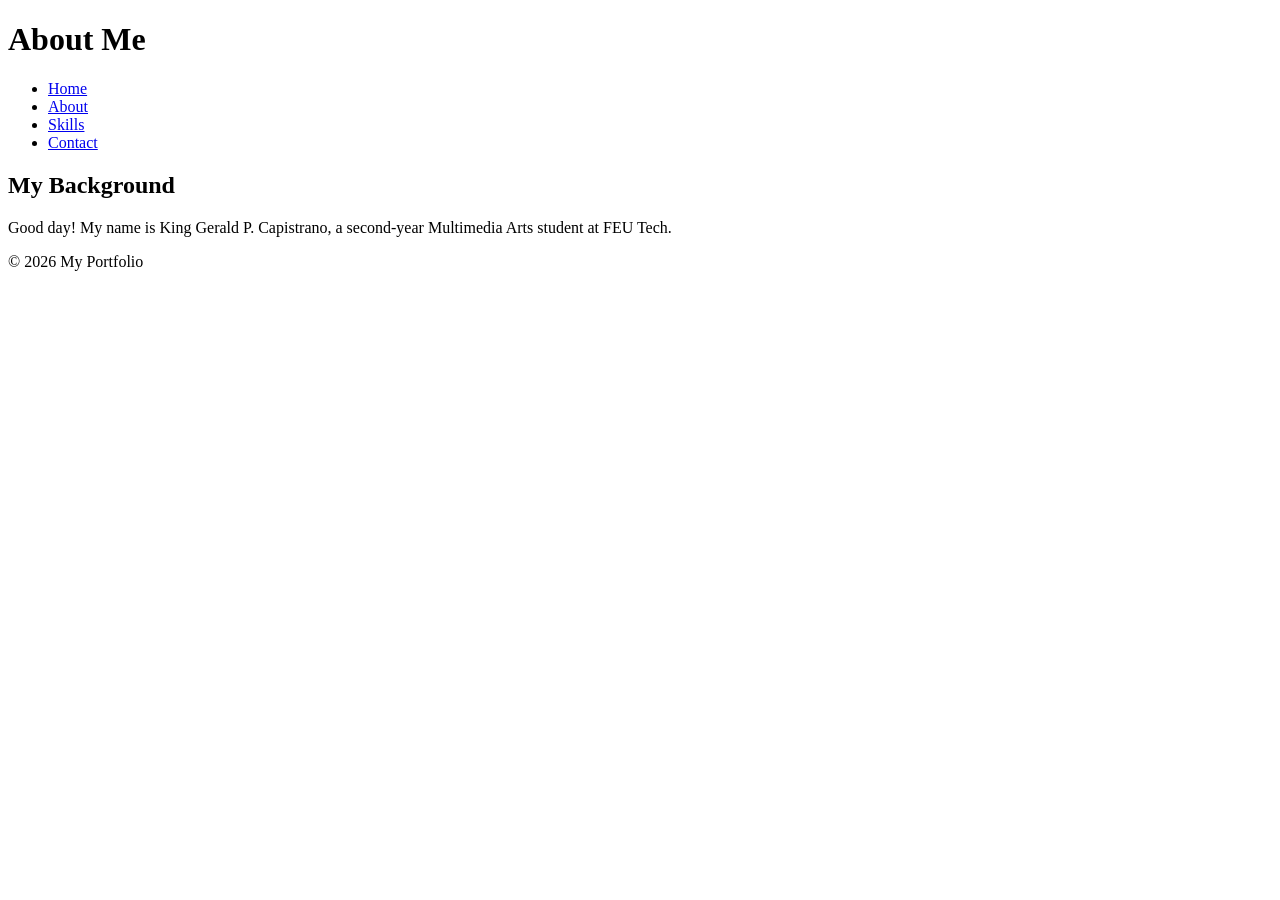
==== about.html @ ef58dedd "add portfolio pages, ai sample and updates" ====
<!DOCTYPE html>
<html lang="en">
<head>
    <meta charset="UTF-8">
    <meta name="viewport" content="width=device-width, initial-scale=1.0">
    <title>My Portfolio - About</title>
</head>
<body>

    <header>
        <h1>About Me</h1>
        <nav>
            <ul>
                <li><a href="index.html">Home</a></li>
                <li><a href="about.html">About</a></li>
                <li><a href="skills.html">Skills</a></li>
                <li><a href="contact.html">Contact</a></li>
            </ul>
        </nav>
    </header>

    <main>
        <section>
            <h2>My Background</h2>
            <p>Good day! My name is King Gerald P. Capistrano, a second-year Multimedia Arts student at FEU Tech.</p>
        </section>
    </main>

    <footer>
        <p>&copy; 2026 My Portfolio</p>
    </footer>

</body>
</html>
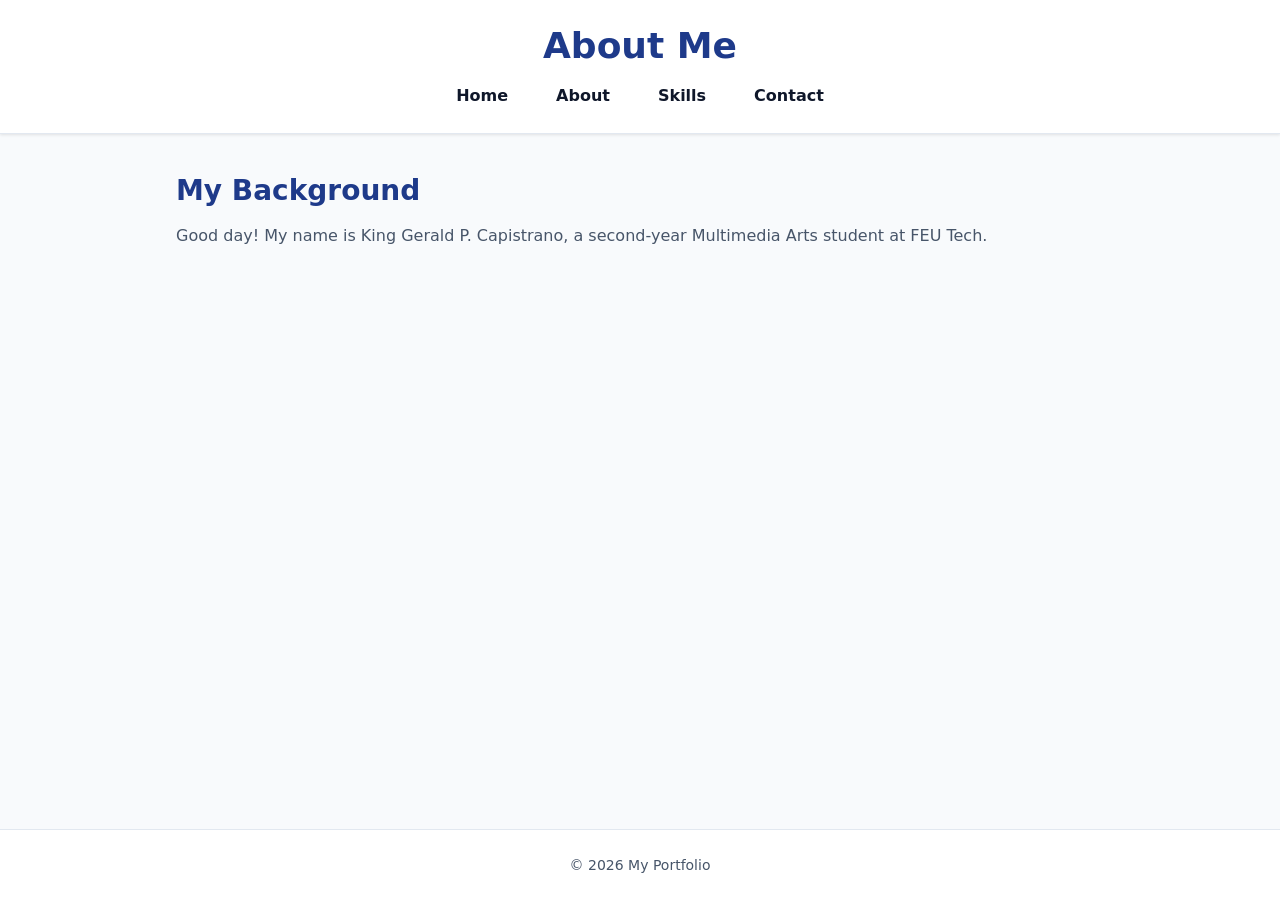
==== commit 8991b4d8: "m5 optimisation" ====
--- a/about.html
+++ b/about.html
@@ -4,6 +4,7 @@
     <meta charset="UTF-8">
     <meta name="viewport" content="width=device-width, initial-scale=1.0">
     <title>My Portfolio - About</title>
+    <link rel="stylesheet" href="CSS/about.css"> 
 </head>
 <body>
 
--- a/CSS/about.css
+++ b/CSS/about.css
@@ -0,0 +1,518 @@
+/* ==========================================================================
+
+   COMMIT 1: Design Tokens & Base Setup
+
+   ========================================================================== */
+
+ :root {
+
+  /* --- Colour Roles --- */
+
+  --color-primary: #1e3a8a;          /* Deep navy blue */
+
+  --color-primary-hover: #1d4ed8;    /* Vibrant blue */
+
+  --color-secondary: #0d9488;        /* Teal accent */
+
+  --color-bg-main: #f8fafc;          /* Light slate page background */
+
+  --color-bg-card: #ffffff;          /* White card background */
+
+  --color-text-main: #0f172a;        /* Dark slate text */
+
+  --color-text-muted: #475569;       /* Muted gray text */
+
+  --color-border: #e2e8f0;           /* Soft border gray */
+
+  --color-focus: #2563eb;            /* High-contrast focus outline */
+
+  /* --- Spacing Scale --- */
+
+  --space-xs: 0.25rem;   /* 4px */
+
+  --space-sm: 0.5rem;    /* 8px */
+
+  --space-md: 1rem;      /* 16px */
+
+  --space-lg: 1.5rem;    /* 24px */
+
+  --space-xl: 2.5rem;    /* 40px */
+
+  --space-2xl: 4rem;     /* 64px */
+
+  /* --- Typography Scale --- */
+
+  --font-family-base: system-ui, -apple-system, BlinkMacSystemFont, 'Segoe UI', Roboto, sans-serif;
+
+  --font-size-sm: 0.875rem;   /* 14px */
+
+  --font-size-base: 1rem;     /* 16px */
+
+  --font-size-lg: 1.25rem;    /* 20px */
+
+  --font-size-xl: 1.75rem;    /* 28px */
+
+  --font-size-2xl: 2.25rem;   /* 36px */
+
+  --line-height-tight: 1.2;
+
+  --line-height-base: 1.6;
+
+  /* --- Layout & Utility --- */
+
+  --border-radius: 8px;
+
+  --transition-fast: 0.2s ease;
+
+  --shadow-sm: 0 1px 3px rgba(0, 0, 0, 0.1);
+
+  --shadow-md: 0 4px 6px -1px rgba(0, 0, 0, 0.1);
+
+ }
+
+ /* Global Reset & Base Styles */
+
+ *, *::before, *::after {
+
+  box-sizing: border-box;
+
+  margin: 0;
+
+  padding: 0;
+
+ }
+
+ body {
+
+  font-family: var(--font-family-base);
+
+  font-size: var(--font-size-base);
+
+  line-height: var(--line-height-base);
+
+  color: var(--color-text-main);
+
+  background-color: var(--color-bg-main);
+
+  display: flex;
+
+  flex-direction: column;
+
+  min-height: 100vh;
+
+ }
+
+ main {
+
+  flex: 1;
+
+  width: 100%;
+
+  max-width: 960px;
+
+  margin: 0 auto;
+
+  padding: var(--space-xl) var(--space-md);
+
+ }
+
+ h1, h2, h3 {
+
+  line-height: var(--line-height-tight);
+
+  color: var(--color-primary);
+
+  margin-bottom: var(--space-md);
+
+ }
+
+ h1 { font-size: var(--font-size-2xl); }
+
+ h2 { font-size: var(--font-size-xl); }
+
+ p {
+
+  color: var(--color-text-muted);
+
+  margin-bottom: var(--space-md);
+
+ }
+
+ /* Base Accessibility Focus Indicator */
+
+ a:focus-visible,
+
+ button:focus-visible,
+
+ input:focus-visible,
+
+ textarea:focus-visible {
+
+  outline: 3px solid var(--color-focus);
+
+  outline-offset: 2px;
+
+ }
+
+
+ /* ==========================================================================
+
+   COMMIT 2: Layout & Navigation Styling
+
+   ========================================================================== */
+
+ header {
+
+  background-color: var(--color-bg-card);
+
+  border-bottom: 1px solid var(--color-border);
+
+  padding: var(--space-lg) var(--space-md);
+
+  box-shadow: var(--shadow-sm);
+
+  text-align: center;
+
+ }
+
+ header h1 {
+
+  margin-bottom: var(--space-md);
+
+ }
+
+ nav ul {
+
+  list-style: none;
+
+  display: flex;
+
+  justify-content: center;
+
+  gap: var(--space-md);
+
+  flex-wrap: wrap;
+
+ }
+
+ nav a {
+
+  text-decoration: none;
+
+  font-weight: 600;
+
+  color: var(--color-text-main);
+
+  padding: var(--space-sm) var(--space-md);
+
+  border-radius: var(--border-radius);
+
+  transition: background-color var(--transition-fast), color var(--transition-fast);
+
+ }
+
+ /* Navigation Hover & Focus States */
+
+ nav a:hover {
+
+  background-color: var(--color-primary);
+
+  color: #ffffff;
+
+ }
+
+ nav a:focus-visible {
+
+  background-color: var(--color-primary);
+
+  color: #ffffff;
+
+  outline: 3px solid var(--color-focus);
+
+  outline-offset: 2px;
+
+ }
+
+ footer {
+
+  background-color: var(--color-bg-card);
+
+  border-top: 1px solid var(--color-border);
+
+  text-align: center;
+
+  padding: var(--space-lg) var(--space-md);
+
+  margin-top: auto;
+
+ }
+
+ footer p {
+
+  margin: 0;
+
+  font-size: var(--font-size-sm);
+
+ }
+
+
+ /* ==========================================================================
+
+   COMMIT 3: Reusable UI Components (Cards & Buttons)
+
+   ========================================================================== */
+
+ /* Component 1: Card Component (<article> or container wrappers) */
+
+ article,
+
+ .card {
+
+  background-color: var(--color-bg-card);
+
+  border: 1px solid var(--color-border);
+
+  border-radius: var(--border-radius);
+
+  padding: var(--space-lg);
+
+  box-shadow: var(--shadow-sm);
+
+  transition: transform var(--transition-fast), box-shadow var(--transition-fast);
+
+ }
+
+ article:hover,
+
+ .card:hover {
+
+  transform: translateY(-2px);
+
+  box-shadow: var(--shadow-md);
+
+ }
+
+ article img {
+
+  width: 100%;
+
+  max-width: 400px;
+
+  height: auto;
+
+  border-radius: calc(var(--border-radius) - 2px);
+
+  display: block;
+
+  margin-top: var(--space-md);
+
+ }
+
+ /* Component 2: Button Component */
+
+ button,
+
+ .btn {
+
+  display: inline-block;
+
+  background-color: var(--color-primary);
+
+  color: #ffffff;
+
+  font-family: inherit;
+
+  font-size: var(--font-size-base);
+
+  font-weight: 600;
+
+  padding: var(--space-sm) var(--space-lg);
+
+  border: none;
+
+  border-radius: var(--border-radius);
+
+  cursor: pointer;
+
+  transition: background-color var(--transition-fast), transform var(--transition-fast);
+
+  text-decoration: none;
+
+  text-align: center;
+
+ }
+
+ button:hover,
+
+ .btn:hover {
+
+  background-color: var(--color-primary-hover);
+
+ }
+
+ button:active,
+
+ .btn:active {
+
+  transform: scale(0.98);
+
+ }
+
+
+ /* ==========================================================================
+
+   COMMIT 4: Specific Page Styles (Forms & Tables)
+
+   ========================================================================== */
+
+ /* Contact Page Form Styling */
+
+ form {
+
+  background-color: var(--color-bg-card);
+
+  border: 1px solid var(--color-border);
+
+  border-radius: var(--border-radius);
+
+  padding: var(--space-xl);
+
+  box-shadow: var(--shadow-sm);
+
+  display: flex;
+
+  flex-direction: column;
+
+  gap: var(--space-lg);
+
+  max-width: 600px;
+
+ }
+
+ form > div {
+
+  display: flex;
+
+  flex-direction: column;
+
+  gap: var(--space-xs);
+
+ }
+
+ label {
+
+  font-weight: 600;
+
+  font-size: var(--font-size-sm);
+
+  color: var(--color-text-main);
+
+ }
+
+ input[type="text"],
+
+ input[type="email"],
+
+ textarea {
+
+  width: 100%;
+
+  font-family: inherit;
+
+  font-size: var(--font-size-base);
+
+  padding: var(--space-sm) var(--space-md);
+
+  border: 1px solid var(--color-border);
+
+  border-radius: calc(var(--border-radius) - 2px);
+
+  background-color: var(--color-bg-main);
+
+  transition: border-color var(--transition-fast);
+
+ }
+
+ input[type="text"]:focus,
+
+ input[type="email"]:focus,
+
+ textarea:focus {
+
+  border-color: var(--color-primary);
+
+ }
+
+ textarea {
+
+  resize: vertical;
+
+  min-height: 120px;
+
+ }
+
+ /* Skills Page Table Styling */
+
+ table {
+
+  width: 100%;
+
+  border-collapse: collapse;
+
+  background-color: var(--color-bg-card);
+
+  border: 1px solid var(--color-border);
+
+  border-radius: var(--border-radius);
+
+  overflow: hidden;
+
+  box-shadow: var(--shadow-sm);
+
+ }
+
+ caption {
+
+  font-size: var(--font-size-sm);
+
+  color: var(--color-text-muted);
+
+  margin-bottom: var(--space-sm);
+
+  text-align: left;
+
+  font-style: italic;
+
+ }
+
+ th, td {
+
+  padding: var(--space-md);
+
+  text-align: left;
+
+  border-bottom: 1px solid var(--color-border);
+
+ }
+
+ thead th {
+
+  background-color: var(--color-primary);
+
+  color: #ffffff;
+
+  font-weight: 600;
+
+ }
+
+ tbody tr:nth-child(even) {
+
+  background-color: var(--color-bg-main);
+
+ }
+
+ tbody tr:hover {
+
+  background-color: #f1f5f9;
+
+ }
